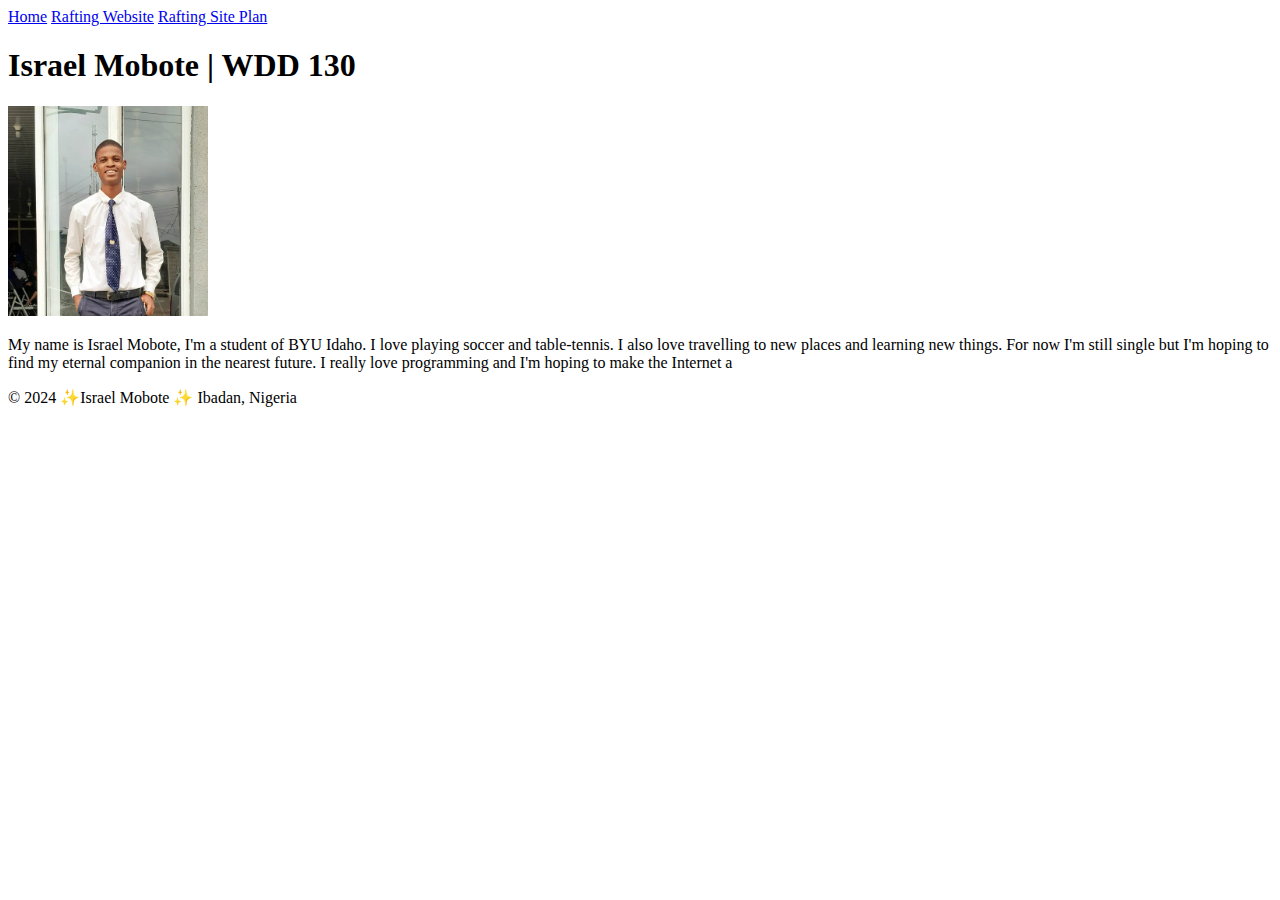
==== index.html @ 1b5443f1 "this is my first commit" ====
<!DOCTYPE html>
<html lang="en-US">

<head>
    <meta charset="utf-8">
    <meta name="viewport" content="width=device-width,initial-scale=1.0">
    <title>Israel Mobote | WDD 130</title>
    <meta name="description" content="Israel Mobote, WDD 130, my home page that shares an introduction about me">
    <meta name="author" content="Israel Mobote">

</head>

<body>
    <header>
        <nav>
            <a href="#">Home</a>
            <a href="wwr/">Rafting Website</a>
            <a href="wwr/site-plan-rafting.html">Rafting Site Plan</a>
        </nav>
    </header>
    <main>
            <h1>Israel Mobote | WDD 130</h1>
            <img src="images/profile.jpg" alt="Hello, My name is Israel Mobote" width="200">
            <p>My name is Israel Mobote, I'm a student of BYU Idaho. I love playing soccer and table-tennis. I also love
                travelling to new places and learning new things. For now I'm still single but I'm hoping to find my
                eternal companion in the nearest future. I really love programming and I'm hoping to make the Internet a
    </main>
    
    <footer>
        <p>© 2024 ✨Israel Mobote ✨ Ibadan, Nigeria</p>
    </footer>
</body>
<!--this index.html file was last modified on the 17th of november 2023-->

</html>
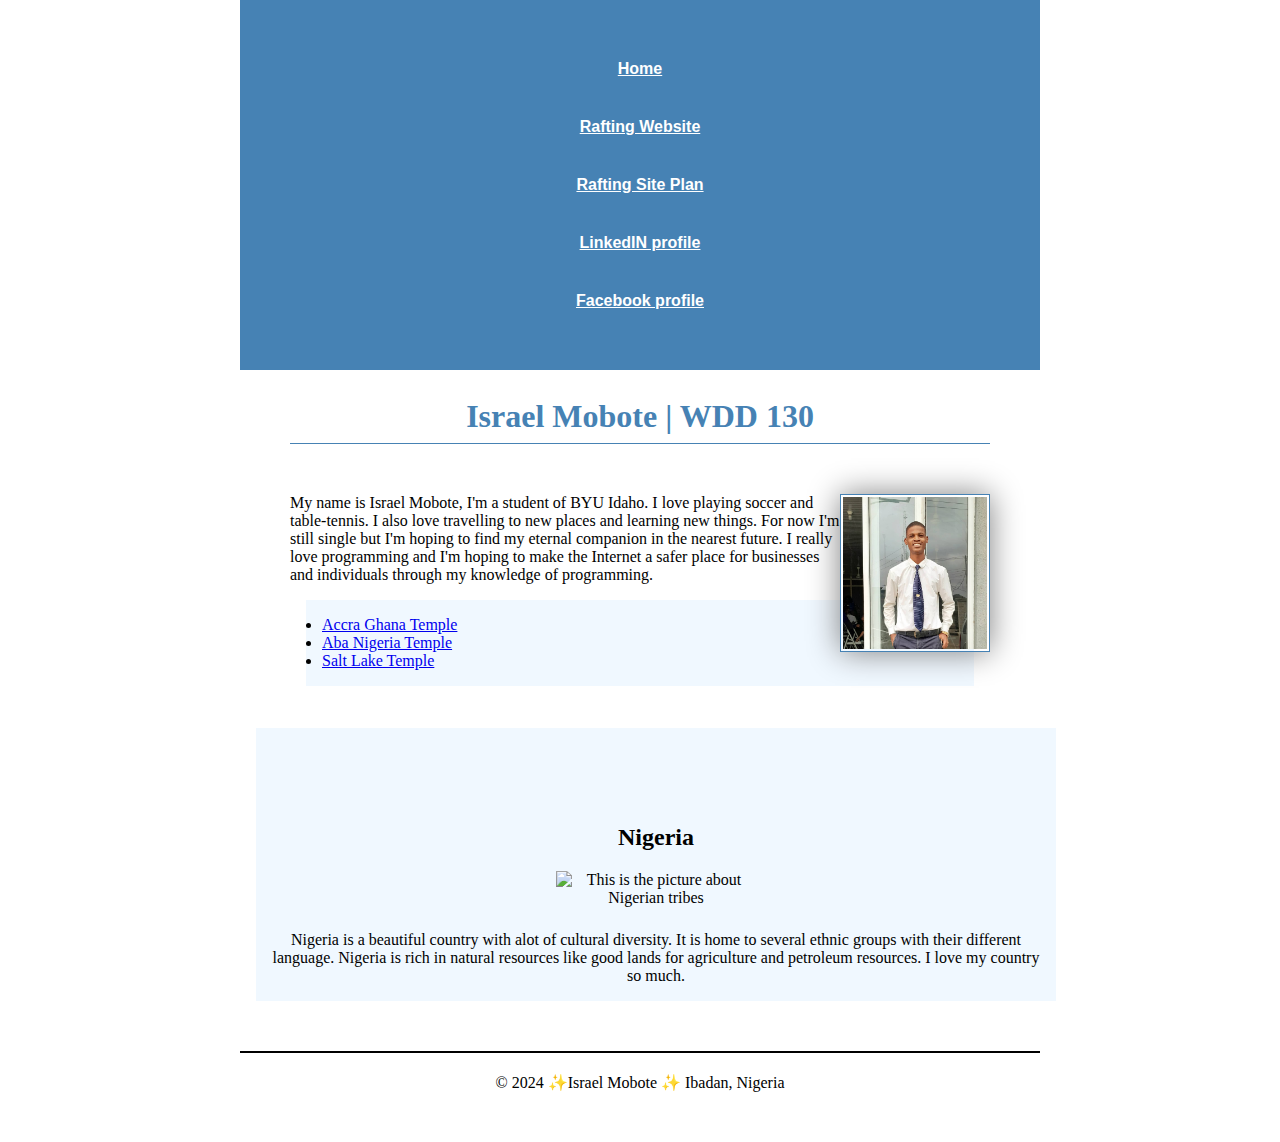
==== commit 137bce26: "I changed the index2.html to index.html" ====
--- a/index.html
+++ b/index.html
@@ -7,7 +7,7 @@
     <title>Israel Mobote | WDD 130</title>
     <meta name="description" content="Israel Mobote, WDD 130, my home page that shares an introduction about me">
     <meta name="author" content="Israel Mobote">
-
+    <link rel="stylesheet" href="styles/styles.css">
 </head>
 
 <body>
@@ -16,20 +16,45 @@
             <a href="#">Home</a>
             <a href="wwr/">Rafting Website</a>
             <a href="wwr/site-plan-rafting.html">Rafting Site Plan</a>
+            <a href="https://www.linkedin.com/in/israel-mobote-609aa8253?utm_source=share&utm_campaign=share_via&utm_content=profile&utm_medium=android_app"
+                target="_blank">LinkedIN profile</a>
+            <a href="https://facebook.com/" target="_blank">Facebook profile</a>
         </nav>
     </header>
+
     <main>
-            <h1>Israel Mobote | WDD 130</h1>
-            <img src="images/profile.jpg" alt="Hello, My name is Israel Mobote" width="200">
-            <p>My name is Israel Mobote, I'm a student of BYU Idaho. I love playing soccer and table-tennis. I also love
-                travelling to new places and learning new things. For now I'm still single but I'm hoping to find my
-                eternal companion in the nearest future. I really love programming and I'm hoping to make the Internet a
+        <h1>Israel Mobote | WDD 130</h1>
+        <img src="images/profile.jpg" alt="Hello, My name is Israel Mobote" width="200">
+        <p>My name is Israel Mobote, I'm a student of BYU Idaho. I love playing soccer and table-tennis. I also love
+            travelling to new places and learning new things. For now I'm still single but I'm hoping to find my
+            eternal companion in the nearest future. I really love programming and I'm hoping to make the Internet a
+            safer place for businesses and individuals through my knowledge of programming. </p>
+        <ul class="box">
+            <li>
+                <a href="https://www.churchofjesuschrist.org/temples/details/accra-ghana-temple?lang=eng"
+                    target="_blank">Accra Ghana Temple</a>
+            </li>
+            <li>
+                <a href="https://www.churchofjesuschrist.org/temples/details/aba-nigeria-temple?lang=eng"
+                    target="_blank">Aba Nigeria Temple</a>
+            </li>
+            <li>
+                <a href="https://www.churchofjesuschrist.org/temples/details/salt-lake-temple?lang=eng"
+                    target="_blank">Salt Lake Temple</a>
+            </li>
+        </ul>
     </main>
-    
+    <aside class="box">
+        <h2>Nigeria</h2>
+        <img src="images/mycountrypicture.jpg" alt="This is the picture about Nigerian tribes">
+        <p>Nigeria is a beautiful country with alot of cultural diversity. It is home to several ethnic groups with
+            their different language. Nigeria is rich in natural resources like good lands for agriculture and
+            petroleum resources. I love my country so much.</p>
+    </aside>
     <footer>
         <p>© 2024 ✨Israel Mobote ✨ Ibadan, Nigeria</p>
     </footer>
 </body>
-<!--this index.html file was last modified on the 17th of november 2023-->
+<!--this index.html file was last modified on the 3rd of february 2024-->
 
 </html>--- a/styles/styles.css
+++ b/styles/styles.css
@@ -0,0 +1,109 @@
+* {
+    margin: 0;
+    padding: 0;
+    box-sizing: border-box;
+}
+
+nav {
+   
+    background-color: steelblue;
+    padding: 5% ;
+   
+}
+
+nav>a {
+    color: white;
+    text-align: center;
+    display: block;
+    min-width: 100px;
+    padding-top: 20px ;
+    padding-bottom: 20px;
+    font-weight: 700;
+    font-size: 1rem;
+    font-family: Arial, Helvetica, sans-serif;
+}
+
+header,
+
+footer {
+    max-width: 50rem;
+}
+
+
+
+h1 {
+    margin-top: 10px;
+    margin-bottom: 50px;
+    color: steelblue;
+    padding: 0.5rem;
+    border-bottom: 1px solid steelblue;
+    text-align: center;
+}
+
+main img {
+    float: right;
+    width: 150px;
+    height: auto;
+    border: 1px solid steelblue;
+    padding: 2px;
+    box-shadow: 0 0 30px gray;
+}
+
+p {
+    padding: 0;
+}
+
+body {
+    margin: 0 15rem;
+}
+
+main {
+    max-width: 840px;
+    padding: 10px 50px;
+}
+
+aside{
+    width: 50em;
+    text-align: center;
+}
+
+
+aside>h2 {
+    margin-top: 100px;
+    position: relative;
+    bottom: 20px;
+
+}
+
+
+aside>img {
+    max-width: 200px;
+    min-height: 50px;
+    margin-bottom: 10px;
+
+}
+
+aside>p {
+    max-width: 840px;
+
+
+}
+
+
+footer {
+    margin-top: 50px;
+    border-top: 2px solid black;
+    padding-top: 20px;
+    text-align: center;
+    margin-bottom: 50px;
+}
+
+/* Class Selectors */
+
+.box {
+    margin: 1rem;
+    padding: 1rem;
+    border: 3px;
+    background-color: aliceblue;
+    color: #000;
+}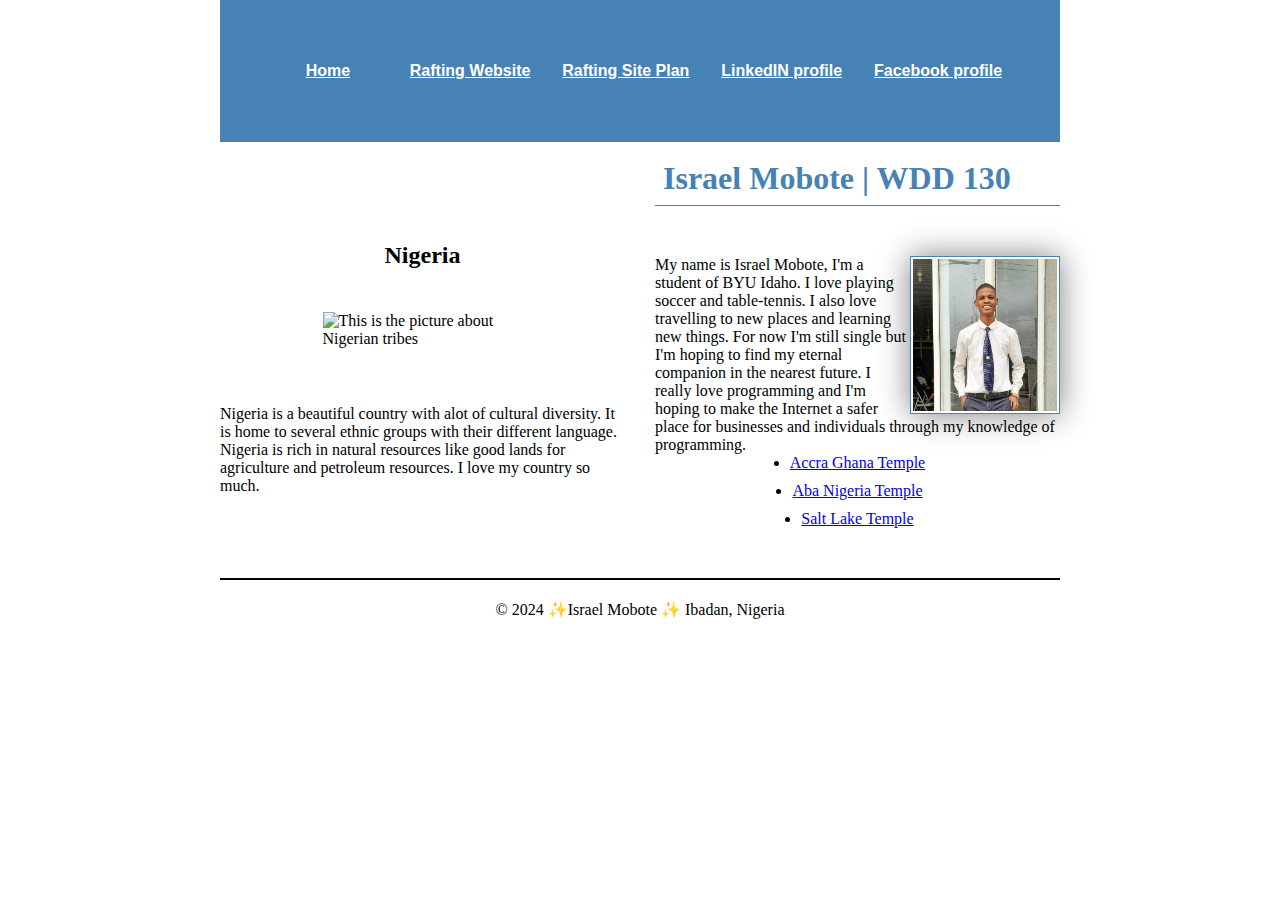
==== commit 8d2c258f: "this is ny week4 modifed homepage" ====
--- a/index.html
+++ b/index.html
@@ -8,6 +8,8 @@
     <meta name="description" content="Israel Mobote, WDD 130, my home page that shares an introduction about me">
     <meta name="author" content="Israel Mobote">
     <link rel="stylesheet" href="styles/styles.css">
+
+
 </head>
 
 <body>
@@ -21,40 +23,41 @@
             <a href="https://facebook.com/" target="_blank">Facebook profile</a>
         </nav>
     </header>
-
-    <main>
-        <h1>Israel Mobote | WDD 130</h1>
-        <img src="images/profile.jpg" alt="Hello, My name is Israel Mobote" width="200">
-        <p>My name is Israel Mobote, I'm a student of BYU Idaho. I love playing soccer and table-tennis. I also love
-            travelling to new places and learning new things. For now I'm still single but I'm hoping to find my
-            eternal companion in the nearest future. I really love programming and I'm hoping to make the Internet a
-            safer place for businesses and individuals through my knowledge of programming. </p>
-        <ul class="box">
-            <li>
-                <a href="https://www.churchofjesuschrist.org/temples/details/accra-ghana-temple?lang=eng"
-                    target="_blank">Accra Ghana Temple</a>
-            </li>
-            <li>
-                <a href="https://www.churchofjesuschrist.org/temples/details/aba-nigeria-temple?lang=eng"
-                    target="_blank">Aba Nigeria Temple</a>
-            </li>
-            <li>
-                <a href="https://www.churchofjesuschrist.org/temples/details/salt-lake-temple?lang=eng"
-                    target="_blank">Salt Lake Temple</a>
-            </li>
-        </ul>
-    </main>
-    <aside class="box">
-        <h2>Nigeria</h2>
-        <img src="images/mycountrypicture.jpg" alt="This is the picture about Nigerian tribes">
-        <p>Nigeria is a beautiful country with alot of cultural diversity. It is home to several ethnic groups with
-            their different language. Nigeria is rich in natural resources like good lands for agriculture and
-            petroleum resources. I love my country so much.</p>
-    </aside>
+    <div class="grid">
+        <main>
+            <h1>Israel Mobote | WDD 130</h1>
+            <img src="images/profile.jpg" alt="Hello, My name is Israel Mobote" width="200">
+            <p>My name is Israel Mobote, I'm a student of BYU Idaho. I love playing soccer and table-tennis. I also love
+                travelling to new places and learning new things. For now I'm still single but I'm hoping to find my
+                eternal companion in the nearest future. I really love programming and I'm hoping to make the Internet a
+                safer place for businesses and individuals through my knowledge of programming. </p>
+            <ul class="box">
+                <li>
+                    <a href="https://www.churchofjesuschrist.org/temples/details/accra-ghana-temple?lang=eng"
+                        target="_blank">Accra Ghana Temple</a>
+                </li>
+                <li>
+                    <a href="https://www.churchofjesuschrist.org/temples/details/aba-nigeria-temple?lang=eng"
+                        target="_blank">Aba Nigeria Temple</a>
+                </li>
+                <li>
+                    <a href="https://www.churchofjesuschrist.org/temples/details/salt-lake-temple?lang=eng"
+                        target="_blank">Salt Lake Temple</a>
+                </li>
+            </ul>
+        </main>
+        <aside class="box">
+            <h2>Nigeria</h2>
+            <img src="images/mycountrypicture.jpg" alt="This is the picture about Nigerian tribes">
+            <p>Nigeria is a beautiful country with alot of cultural diversity. It is home to several ethnic groups with
+                their different language. Nigeria is rich in natural resources like good lands for agriculture and
+                petroleum resources. I love my country so much.</p>
+        </aside>
+    </div>
     <footer>
         <p>© 2024 ✨Israel Mobote ✨ Ibadan, Nigeria</p>
     </footer>
 </body>
-<!--this index.html file was last modified on the 3rd of february 2024-->
+<!--this index.html file was last modified on the 17th of november 2023-->
 
 </html>--- a/styles/styles.css
+++ b/styles/styles.css
@@ -5,10 +5,12 @@
 }
 
 nav {
-   
+    display: flex;
+    flex-wrap: wrap;
+    justify-content: space-around;
     background-color: steelblue;
     padding: 5% ;
-   
+    align-items: center;
 }
 
 nav>a {
@@ -24,12 +26,17 @@
 }
 
 header,
-
+.grid,
 footer {
-    max-width: 50rem;
+    max-width: 840px;
+    margin: 0 auto;
 }
 
-
+.grid {
+    display: grid;
+    grid-template-columns: repeat(auto-fit, minmax(300px, 1fr));
+    gap: 30px;
+}
 
 h1 {
     margin-top: 10px;
@@ -37,7 +44,6 @@
     color: steelblue;
     padding: 0.5rem;
     border-bottom: 1px solid steelblue;
-    text-align: center;
 }
 
 main img {
@@ -53,33 +59,36 @@
     padding: 0;
 }
 
-body {
-    margin: 0 15rem;
-}
-
 main {
     max-width: 840px;
-    padding: 10px 50px;
-}
-
-aside{
-    width: 50em;
-    text-align: center;
-}
-
-
-aside>h2 {
-    margin-top: 100px;
-    position: relative;
-    bottom: 20px;
+    margin: auto;
 
 }
 
 
+
+
+.box {
+    display: grid;
+    justify-items: center;
+    gap: 10px;
+}
+
+aside {
+
+    grid-column: 1 / 2;
+    grid-row: 1;
+
+}
+
+aside>h2 {
+    margin-top: 100px;
+
+}
+
 aside>img {
     max-width: 200px;
     min-height: 50px;
-    margin-bottom: 10px;
 
 }
 
@@ -98,12 +107,4 @@
     margin-bottom: 50px;
 }
 
-/* Class Selectors */
-
-.box {
-    margin: 1rem;
-    padding: 1rem;
-    border: 3px;
-    background-color: aliceblue;
-    color: #000;
-}+/* Class Selectors */